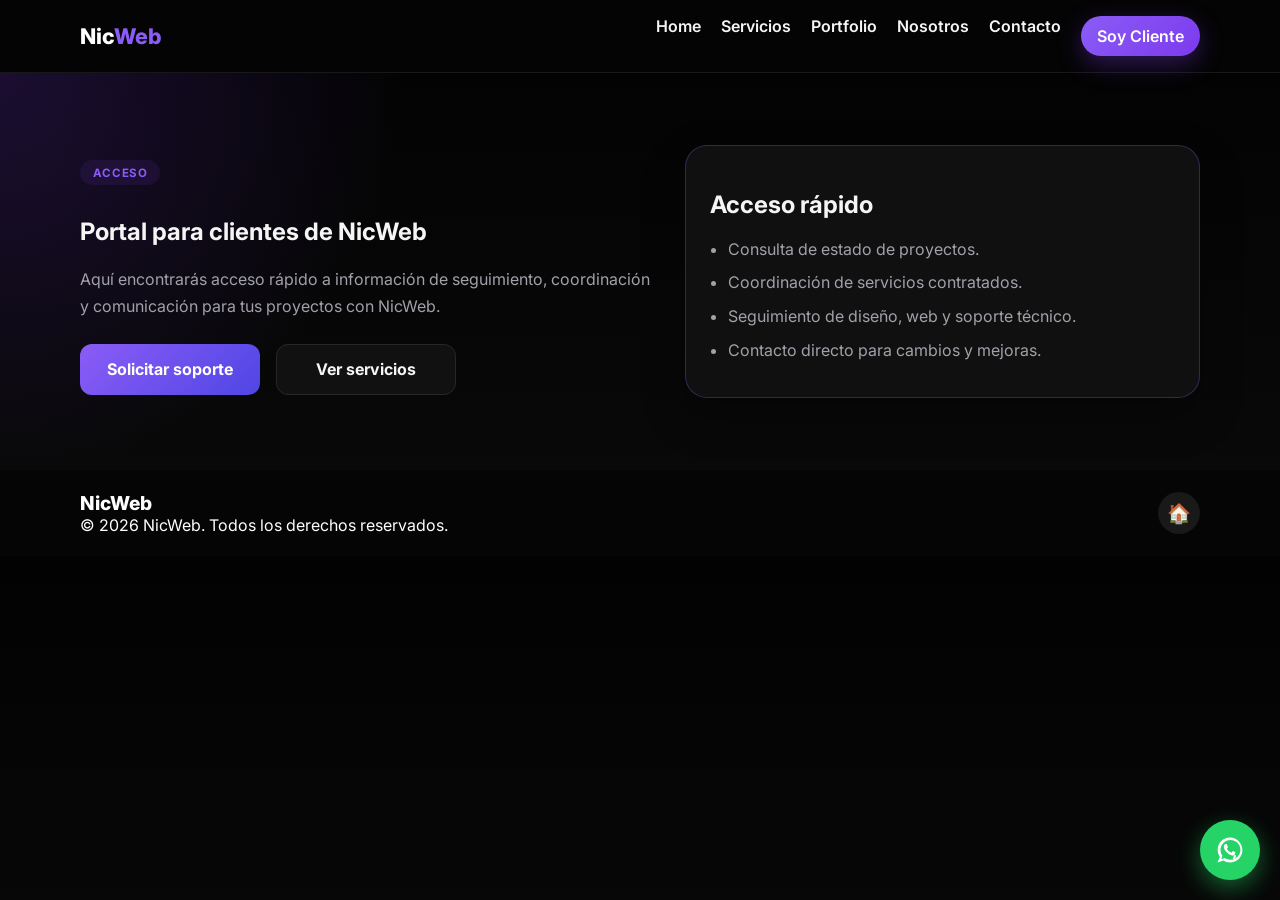
==== acceso.html @ 4edf89a9 "Initial landing page for NicWeb" ====
<!DOCTYPE html>
<html lang="es">
  <head>
    <meta charset="UTF-8" />
    <meta name="viewport" content="width=device-width, initial-scale=1.0" />
    <title>Acceso Cliente | NicWeb</title>
    <meta
      name="description"
      content="Página de acceso para clientes de NicWeb."
    />
    <link rel="preconnect" href="https://fonts.googleapis.com" />
    <link rel="preconnect" href="https://fonts.gstatic.com" crossorigin />
    <link
      href="https://fonts.googleapis.com/css2?family=Inter:wght@400;500;600;700;800&display=swap"
      rel="stylesheet"
    />
    <link rel="stylesheet" href="styles.css" />
  </head>
  <body id="top">
    <header class="header">
      <div class="container nav">
        <a href="index.html#top" class="logo">Nic<span>Web</span></a>

        <button class="menu-toggle" aria-label="Abrir menú" aria-expanded="false">
          <span></span>
          <span></span>
          <span></span>
        </button>

        <nav class="nav-links">
          <a href="index.html#top">Home</a>
          <a href="index.html#servicios">Servicios</a>
          <a href="index.html#portfolio">Portfolio</a>
          <a href="index.html#about">Nosotros</a>
          <a href="index.html#contacto">Contacto</a>
          <a href="acceso.html" class="btn-client">Soy Cliente</a>
        </nav>
      </div>
    </header>

    <main>
      <section class="access-hero section reveal">
        <div class="container access-grid">
          <div class="access-copy">
            <p class="badge">Acceso</p>
            <h1>Portal para clientes de NicWeb</h1>
            <p class="hero-text">
              Aquí encontrarás acceso rápido a información de seguimiento,
              coordinación y comunicación para tus proyectos con NicWeb.
            </p>
            <div class="hero-actions">
              <a href="index.html#contacto" class="btn btn-primary">Solicitar soporte</a>
              <a href="index.html#servicios" class="btn btn-secondary">Ver servicios</a>
            </div>
          </div>

          <div class="access-panel">
            <div class="detail-card">
              <h2>Acceso rápido</h2>
              <ul class="feature-list">
                <li>Consulta de estado de proyectos.</li>
                <li>Coordinación de servicios contratados.</li>
                <li>Seguimiento de diseño, web y soporte técnico.</li>
                <li>Contacto directo para cambios y mejoras.</li>
              </ul>
            </div>
          </div>
        </div>
      </section>
    </main>

    <a
      class="whatsapp-float"
      href="https://wa.me/1166603144"
      target="_blank"
      rel="noopener noreferrer"
      aria-label="Contactar por WhatsApp"
    >
      <svg viewBox="0 0 24 24" aria-hidden="true" focusable="false">
        <path
          d="M12.04 2C6.58 2 2.15 6.36 2.15 11.76c0 2.07.63 4.08 1.72 5.77L2 22l4.66-1.52a9.69 9.69 0 0 0 5.38 1.52h.01c5.46 0 9.89-4.36 9.89-9.76S17.5 2 12.04 2Zm0 17.7a7.94 7.94 0 0 1-4.04-1.09l-.29-.17-2.76.9 1-2.69-.18-.28a7.94 7.94 0 0 1-1.36-4.47c0-4.4 3.58-7.98 7.99-7.98 2.13 0 4.14.83 5.64 2.34a7.94 7.94 0 0 1 2.3 5.64c0 4.4-3.58 7.98-7.98 7.98Zm4.38-5.98c-.24-.12-1.42-.7-1.64-.78-.22-.08-.38-.12-.54.12-.17.24-.65.78-.8.94-.15.17-.3.19-.54.06-.24-.12-1.02-.38-1.94-1.2-.72-.64-1.21-1.43-1.35-1.67-.15-.24-.01-.37.1-.49.11-.11.24-.3.36-.45.12-.15.16-.26.24-.43.08-.17.04-.32-.02-.44-.06-.12-.54-1.31-.74-1.79-.19-.46-.39-.4-.54-.4h-.46c-.16 0-.42.06-.64.3-.22.24-.85.84-.85 2.06s.87 2.39.99 2.55c.12.17 1.69 2.58 4.09 3.61.57.25 1.02.4 1.37.51.57.18 1.09.16 1.5.1.46-.07 1.42-.58 1.62-.14.2.44.22.78.15 1.05-.14.63-.4.93-.8 1.34-.34.34-.78.7-1.41 1.2-.22.16-.49.24-.78.17h-.02Z"
        />
      </svg>
    </a>

    <footer class="footer">
      <div class="container footer-content">
        <div>
          <p class="footer-brand">Nic<span>Web</span></p>
          <p>© <span id="year"></span> NicWeb. Todos los derechos reservados.</p>
        </div>
        <a href="#top" class="home-link" aria-label="Volver al inicio">
          <span>🏠</span>
        </a>
      </div>
    </footer>

    <script src="script.js"></script>
  </body>
</html>
---- styles.css ----
:root {
  --bg: #050505;
  --bg-soft: #111111;
  --card: #111111;
  --text: #f5f5f5;
  --muted: #a1a1aa;
  --accent: #8b5cf6;
  --accent-2: #22d3ee;
  --line: #27272a;
}

* {
  box-sizing: border-box;
}

html {
  scroll-behavior: smooth;
}

body {
  margin: 0;
  font-family: "Inter", sans-serif;
  color: var(--text);
  background: linear-gradient(180deg, #020202 0%, #0a0a0a 100%);
}

.container {
  width: min(1120px, calc(100% - 2rem));
  margin: 0 auto;
}

.header {
  position: sticky;
  top: 0;
  z-index: 10;
  background: rgba(5, 5, 5, 0.88);
  backdrop-filter: blur(14px);
  border-bottom: 1px solid rgba(255, 255, 255, 0.08);
}

.nav {
  display: flex;
  align-items: center;
  justify-content: space-between;
  min-height: 72px;
  position: relative;
}

.menu-toggle {
  display: none;
  border: none;
  background: transparent;
  padding: 0.35rem;
  cursor: pointer;
}

.menu-toggle span {
  display: block;
  width: 24px;
  height: 3px;
  margin: 4px 0;
  background: #ffffff;
  border-radius: 2px;
}

.logo {
  font-size: 1.35rem;
  font-weight: 800;
  color: #ffffff;
  text-decoration: none;
}

.logo span {
  color: var(--accent);
}

.nav-links {
  display: flex;
  gap: 1.25rem;
}

.nav-links a,
.footer a {
  text-decoration: none;
  color: #f5f5f5;
  font-weight: 600;
}

.btn-client {
  padding: 0.65rem 1rem;
  border-radius: 999px;
  background: linear-gradient(135deg, var(--accent), #7c3aed);
  color: white !important;
  box-shadow: 0 8px 24px rgba(124, 58, 237, 0.35);
}

.access-hero {
  background: radial-gradient(circle at top left, rgba(124, 58, 237, 0.2), transparent 30%);
}

.access-grid {
  display: grid;
  grid-template-columns: 1fr 0.9fr;
  gap: 2rem;
  align-items: center;
}

.hero {
  padding: 5rem 0 4rem;
  background: radial-gradient(circle at top left, rgba(124, 58, 237, 0.18), transparent 30%),
    radial-gradient(circle at top right, rgba(34, 211, 238, 0.12), transparent 30%);
}

.hero-grid,
.about-grid,
.contact-grid {
  display: grid;
  grid-template-columns: 1.1fr 0.9fr;
  gap: 2rem;
  align-items: center;
}

.badge {
  display: inline-flex;
  align-items: center;
  gap: 0.4rem;
  padding: 0.35rem 0.8rem;
  border-radius: 999px;
  background: rgba(124, 58, 237, 0.1);
  color: var(--accent);
  font-weight: 700;
  text-transform: uppercase;
  letter-spacing: 0.05em;
  font-size: 0.72rem;
}

.hero h1,
.section-title h2,
.about h2,
.contact h2 {
  margin: 1rem 0;
  line-height: 1.15;
}

.section-title h1,
.about h1 {
  margin: 0 0 0.85rem;
  color: var(--accent);
  font-size: clamp(1.9rem, 3vw, 2.5rem);
  line-height: 1.15;
  text-transform: uppercase;
  letter-spacing: 0.06em;
}

.hero h1 {
  font-size: clamp(2.25rem, 4vw, 4rem);
}

.hero-text,
.about-text p,
.contact p,
.service-card p {
  color: var(--muted);
  line-height: 1.7;
}

.hero-actions {
  display: flex;
  gap: 1rem;
  margin-top: 1.5rem;
  flex-wrap: wrap;
}

.hero-actions .btn {
  min-width: 180px;
}

.btn {
  display: inline-flex;
  align-items: center;
  justify-content: center;
  padding: 0.9rem 1.3rem;
  border-radius: 12px;
  text-decoration: none;
  font-weight: 700;
  transition: transform 0.2s ease, opacity 0.2s ease;
}

.btn:hover {
  transform: translateY(-2px);
}

.btn-primary {
  background: linear-gradient(135deg, var(--accent), #4f46e5);
  color: white;
}

.btn-secondary {
  background: #111111;
  color: #f5f5f5;
  border: 1px solid var(--line);
}

.hero-card {
  background: rgba(17, 17, 17, 0.9);
  border: 1px solid rgba(139, 92, 246, 0.25);
  box-shadow: 0 18px 45px rgba(0, 0, 0, 0.35);
  border-radius: 20px;
  padding: 1.2rem;
}

.mini-card {
  display: flex;
  align-items: center;
  gap: 1rem;
  padding: 1rem;
  border-radius: 14px;
  background: #0f0f0f;
  margin-bottom: 0.9rem;
  border: 1px solid var(--line);
}

.mini-card:last-child {
  margin-bottom: 0;
}

.mini-card span {
  font-size: 1.6rem;
}

.section {
  padding: 4.5rem 0;
}

.reveal {
  opacity: 0;
  transform: translateY(32px);
  transition: opacity 0.8s ease, transform 0.8s ease;
}

.reveal.visible {
  opacity: 1;
  transform: translateY(0);
}

.section-title {
  text-align: center;
  margin-bottom: 2rem;
}

.section-note {
  max-width: 720px;
  margin: 0.8rem auto 0;
  color: var(--muted);
}

.cards-grid {
  display: grid;
  grid-template-columns: repeat(3, 1fr);
  gap: 1.2rem;
}

.service-card {
  background: #111111;
  border: 1px solid var(--line);
  border-radius: 18px;
  padding: 1.5rem;
  box-shadow: 0 8px 24px rgba(0, 0, 0, 0.35);
  display: flex;
  flex-direction: column;
}

.service-tag {
  display: inline-block;
  margin: 0.65rem 0 0.9rem;
  padding: 0.3rem 0.65rem;
  background: rgba(34, 211, 238, 0.12);
  border: 1px solid rgba(34, 211, 238, 0.25);
  color: var(--accent-2);
  border-radius: 999px;
  font-size: 0.72rem;
  font-weight: 700;
}

.service-image {
  width: 100%;
  height: 180px;
  object-fit: cover;
  border-radius: 14px;
  margin-bottom: 1rem;
}

.icon {
  width: 56px;
  height: 56px;
  display: grid;
  place-items: center;
  border-radius: 14px;
  background: rgba(124, 58, 237, 0.12);
  font-size: 1.6rem;
}

.about {
  background: linear-gradient(180deg, #0d0d0d 0%, #111111 100%);
}

.about-grid {
  align-items: center;
  grid-template-columns: 0.9fr 1.1fr;
}

.about-visual img {
  width: 100%;
  height: 100%;
  min-height: 420px;
  object-fit: cover;
  border-radius: 24px;
  box-shadow: 0 18px 40px rgba(0, 0, 0, 0.3);
}

.about-text {
  background: rgba(255, 255, 255, 0.03);
  border: 1px solid rgba(255, 255, 255, 0.08);
  border-radius: 24px;
  padding: 1.6rem;
  box-shadow: 0 18px 40px rgba(0, 0, 0, 0.28);
}

.about-text p {
  margin: 0 0 1rem;
}

.about-text p:last-child {
  margin-bottom: 0;
}

.reasons-box {
  margin-top: 1.25rem;
  padding: 1.1rem 1.15rem;
  border-radius: 18px;
  background: rgba(124, 58, 237, 0.08);
  border: 1px solid rgba(139, 92, 246, 0.28);
}

.reasons-box h3 {
  margin: 0 0 0.85rem;
  color: var(--accent);
  font-size: 1.05rem;
}

.reasons-box ul {
  margin: 0;
  padding-left: 1.1rem;
  color: var(--text);
}

.reasons-box li {
  margin-bottom: 0.55rem;
}

.about-text strong {
  color: #ffffff;
}

.about-text ul {
  padding-left: 1.1rem;
  color: var(--text);
}

.detail-hero {
  background: radial-gradient(circle at top left, rgba(124, 58, 237, 0.2), transparent 30%);
}

.detail-grid {
  display: grid;
  grid-template-columns: 1fr 0.9fr;
  gap: 2rem;
  align-items: center;
}

.detail-panel {
  display: flex;
  justify-content: center;
}

.detail-card {
  background: rgba(17, 17, 17, 0.96);
  border: 1px solid rgba(139, 92, 246, 0.3);
  border-radius: 22px;
  padding: 1.5rem;
  box-shadow: 0 18px 40px rgba(0, 0, 0, 0.35);
}

.feature-list {
  margin: 1rem 0 0;
  padding-left: 1.15rem;
  color: var(--muted);
}

.feature-list li {
  margin-bottom: 0.85rem;
}

.detail-card-item {
  min-height: 100%;
}

.contact-form {
  background: #111111;
  border: 1px solid var(--line);
  border-radius: 20px;
  padding: 1.4rem;
  box-shadow: 0 10px 30px rgba(0, 0, 0, 0.35);
}

.contact-form label {
  display: block;
  margin-bottom: 1rem;
  font-weight: 700;
}

.contact-form input,
.contact-form textarea {
  width: 100%;
  margin-top: 0.4rem;
  border: 1px solid var(--line);
  border-radius: 12px;
  padding: 0.9rem 1rem;
  font: inherit;
  background: #0b0b0b;
  color: white;
}

.whatsapp-float {
  position: fixed;
  right: 20px;
  bottom: 20px;
  width: 60px;
  height: 60px;
  border-radius: 50%;
  background: #25d366;
  color: white;
  display: grid;
  place-items: center;
  text-decoration: none;
  box-shadow: 0 8px 24px rgba(37, 211, 102, 0.45);
  z-index: 50;
}

.whatsapp-float svg {
  width: 30px;
  height: 30px;
  fill: currentColor;
}

.whatsapp-float:hover {
  transform: scale(1.05);
}

.footer {
  padding: 1.3rem 0;
  background: var(--bg);
  color: white;
}

.footer-content {
  display: flex;
  justify-content: space-between;
  align-items: center;
  gap: 1rem;
}

.footer-brand {
  margin: 0 0 0.25rem;
  font-size: 1.2rem;
  font-weight: 800;
  color: #ffffff;
}

.home-link {
  display: inline-grid;
  place-items: center;
  width: 42px;
  height: 42px;
  border-radius: 50%;
  background: rgba(255, 255, 255, 0.08);
  color: white;
  text-decoration: none;
  font-size: 1.2rem;
}

.footer p,
.footer a {
  margin: 0;
  color: white;
}

@media (max-width: 820px) {
  .hero {
    padding-top: 3.5rem;
  }

  .hero-content,
  .section-title,
  .about-grid > div,
  .contact-grid > div,
  .service-card,
  .service-card p,
  .service-card h3,
  .service-tag,
  .about-text,
  .about-text p,
  .contact-form,
  .detail-copy,
  .detail-card,
  .detail-card-item,
  .detail-card-item p,
  .detail-card-item h3 {
    text-align: center;
  }

  .hero-content,
  .section-title,
  .about-text,
  .contact-grid > div,
  .detail-copy,
  .detail-card {
    margin-inline: auto;
  }

  .about-grid,
  .detail-grid,
  .contact-grid,
  .cards-grid {
    grid-template-columns: 1fr;
  }

  .about-visual img {
    min-height: 260px;
  }

  .menu-toggle {
    display: inline-block;
  }

  .nav-links {
    position: absolute;
    top: 100%;
    right: 0;
    left: 0;
    display: none;
    flex-direction: column;
    gap: 0.9rem;
    padding: 1rem;
    margin-top: 0.6rem;
    background: rgba(5, 5, 5, 0.96);
    border: 1px solid rgba(255, 255, 255, 0.08);
    border-radius: 16px;
  }

  .nav-links.open {
    display: flex;
  }

  .hero-grid,
  .about-grid,
  .contact-grid,
  .cards-grid,
  .detail-grid {
    grid-template-columns: 1fr;
  }

  .hero-actions {
    flex-direction: column;
    align-items: center;
  }

  .hero-actions .btn {
    width: 100%;
    max-width: 320px;
  }

  .section {
    padding: 3.5rem 0;
  }

  .service-image {
    height: 210px;
  }

  .footer-content {
    flex-direction: column;
    align-items: flex-start;
  }

  .home-link {
    margin-top: 0.5rem;
  }

  .whatsapp-float {
    width: 56px;
    height: 56px;
    right: 16px;
    bottom: 16px;
  }
}
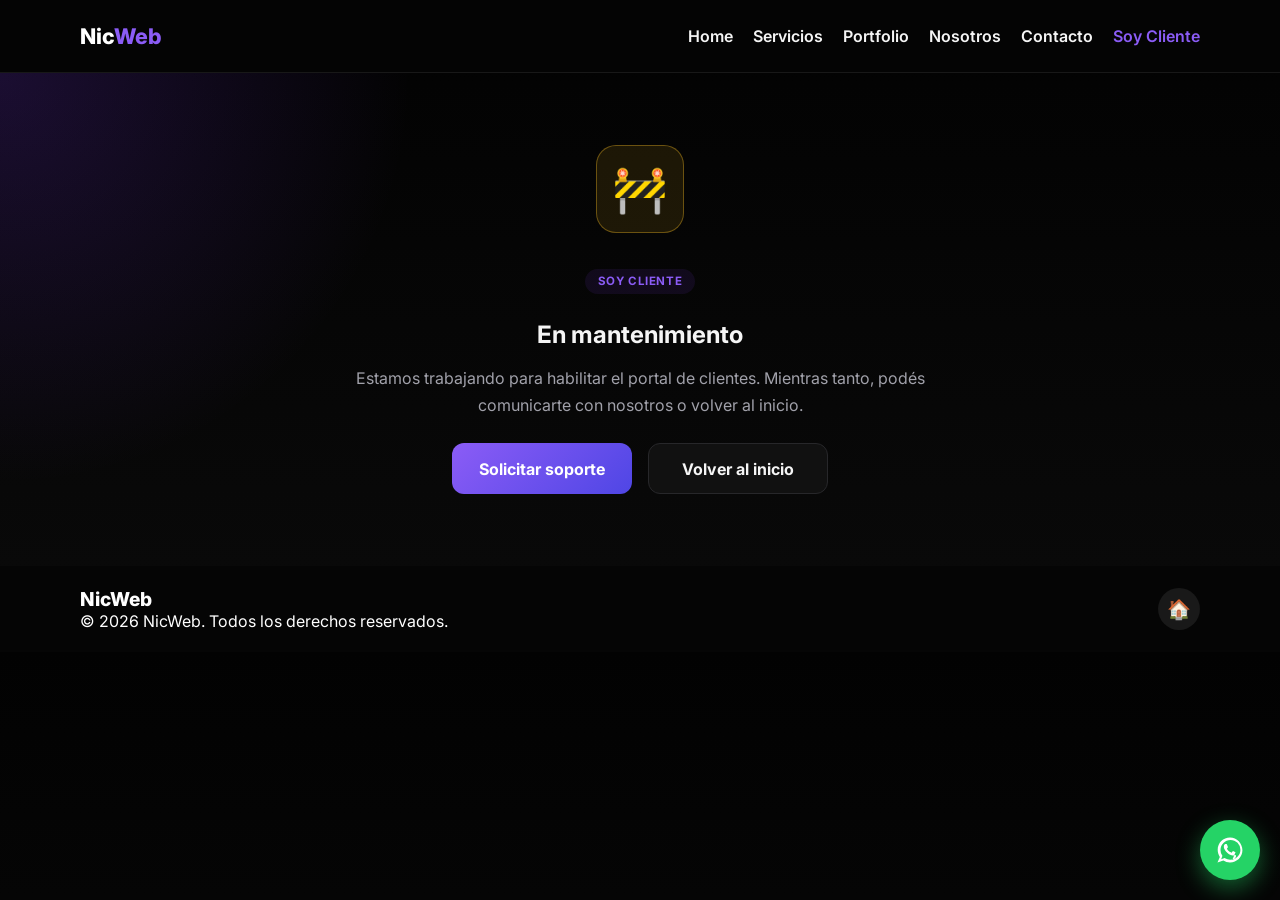
==== commit 0696fc18: "Actualiza sitio web" ====
--- a/acceso.html
+++ b/acceso.html
@@ -3,10 +3,10 @@
   <head>
     <meta charset="UTF-8" />
     <meta name="viewport" content="width=device-width, initial-scale=1.0" />
-    <title>Acceso Cliente | NicWeb</title>
+    <title>En mantenimiento | NicWeb</title>
     <meta
       name="description"
-      content="Página de acceso para clientes de NicWeb."
+      content="El portal para clientes de NicWeb está en mantenimiento."
     />
     <link rel="preconnect" href="https://fonts.googleapis.com" />
     <link rel="preconnect" href="https://fonts.gstatic.com" crossorigin />
@@ -40,31 +40,18 @@
 
     <main>
       <section class="access-hero section reveal">
-        <div class="container access-grid">
-          <div class="access-copy">
-            <p class="badge">Acceso</p>
-            <h1>Portal para clientes de NicWeb</h1>
-            <p class="hero-text">
-              Aquí encontrarás acceso rápido a información de seguimiento,
-              coordinación y comunicación para tus proyectos con NicWeb.
-            </p>
+        <div class="container maintenance-content">
+          <div class="maintenance-icon" aria-hidden="true">🚧</div>
+          <p class="badge">Soy Cliente</p>
+          <h1>En mantenimiento</h1>
+          <p class="hero-text">
+            Estamos trabajando para habilitar el portal de clientes. Mientras
+            tanto, podés comunicarte con nosotros o volver al inicio.
+          </p>
             <div class="hero-actions">
               <a href="index.html#contacto" class="btn btn-primary">Solicitar soporte</a>
-              <a href="index.html#servicios" class="btn btn-secondary">Ver servicios</a>
+              <a href="index.html#top" class="btn btn-secondary">Volver al inicio</a>
             </div>
-          </div>
-
-          <div class="access-panel">
-            <div class="detail-card">
-              <h2>Acceso rápido</h2>
-              <ul class="feature-list">
-                <li>Consulta de estado de proyectos.</li>
-                <li>Coordinación de servicios contratados.</li>
-                <li>Seguimiento de diseño, web y soporte técnico.</li>
-                <li>Contacto directo para cambios y mejoras.</li>
-              </ul>
-            </div>
-          </div>
         </div>
       </section>
     </main>
--- a/styles.css
+++ b/styles.css
@@ -87,15 +87,43 @@
 }
 
 .btn-client {
-  padding: 0.65rem 1rem;
-  border-radius: 999px;
-  background: linear-gradient(135deg, var(--accent), #7c3aed);
-  color: white !important;
-  box-shadow: 0 8px 24px rgba(124, 58, 237, 0.35);
+  color: var(--accent) !important;
+  font-weight: 700;
 }
 
 .access-hero {
   background: radial-gradient(circle at top left, rgba(124, 58, 237, 0.2), transparent 30%);
+}
+
+.maintenance-content {
+  max-width: 760px;
+  text-align: center;
+}
+
+.maintenance-content .hero-actions {
+  justify-content: center;
+}
+
+.maintenance-icon {
+  width: 88px;
+  height: 88px;
+  display: grid;
+  place-items: center;
+  margin: 0 auto 1.5rem;
+  border: 1px solid rgba(251, 191, 36, 0.35);
+  border-radius: 20px;
+  background: rgba(251, 191, 36, 0.1);
+  font-size: 2.8rem;
+}
+
+.maintenance-content h1 {
+  margin: 1rem 0;
+  line-height: 1.15;
+}
+
+.maintenance-content .hero-text {
+  max-width: 620px;
+  margin: 0 auto;
 }
 
 .access-grid {
@@ -107,8 +135,11 @@
 
 .hero {
   padding: 5rem 0 4rem;
-  background: radial-gradient(circle at top left, rgba(124, 58, 237, 0.18), transparent 30%),
-    radial-gradient(circle at top right, rgba(34, 211, 238, 0.12), transparent 30%);
+  background-image:
+    linear-gradient(90deg, rgba(2, 2, 2, 0.93) 0%, rgba(2, 2, 2, 0.77) 52%, rgba(2, 2, 2, 0.57) 100%),
+    url("https://images.unsplash.com/photo-1515879218367-8466d910aaa4?auto=format&fit=crop&w=2000&q=85");
+  background-size: cover, cover;
+  background-position: center, 54% 42%;
 }
 
 .hero-grid,
@@ -498,6 +529,10 @@
 @media (max-width: 820px) {
   .hero {
     padding-top: 3.5rem;
+    background-image:
+      linear-gradient(180deg, rgba(2, 2, 2, 0.78), rgba(2, 2, 2, 0.94)),
+      url("https://images.unsplash.com/photo-1515879218367-8466d910aaa4?auto=format&fit=crop&w=2000&q=85");
+    background-position: center, 55% 30%;
   }
 
   .hero-content,
